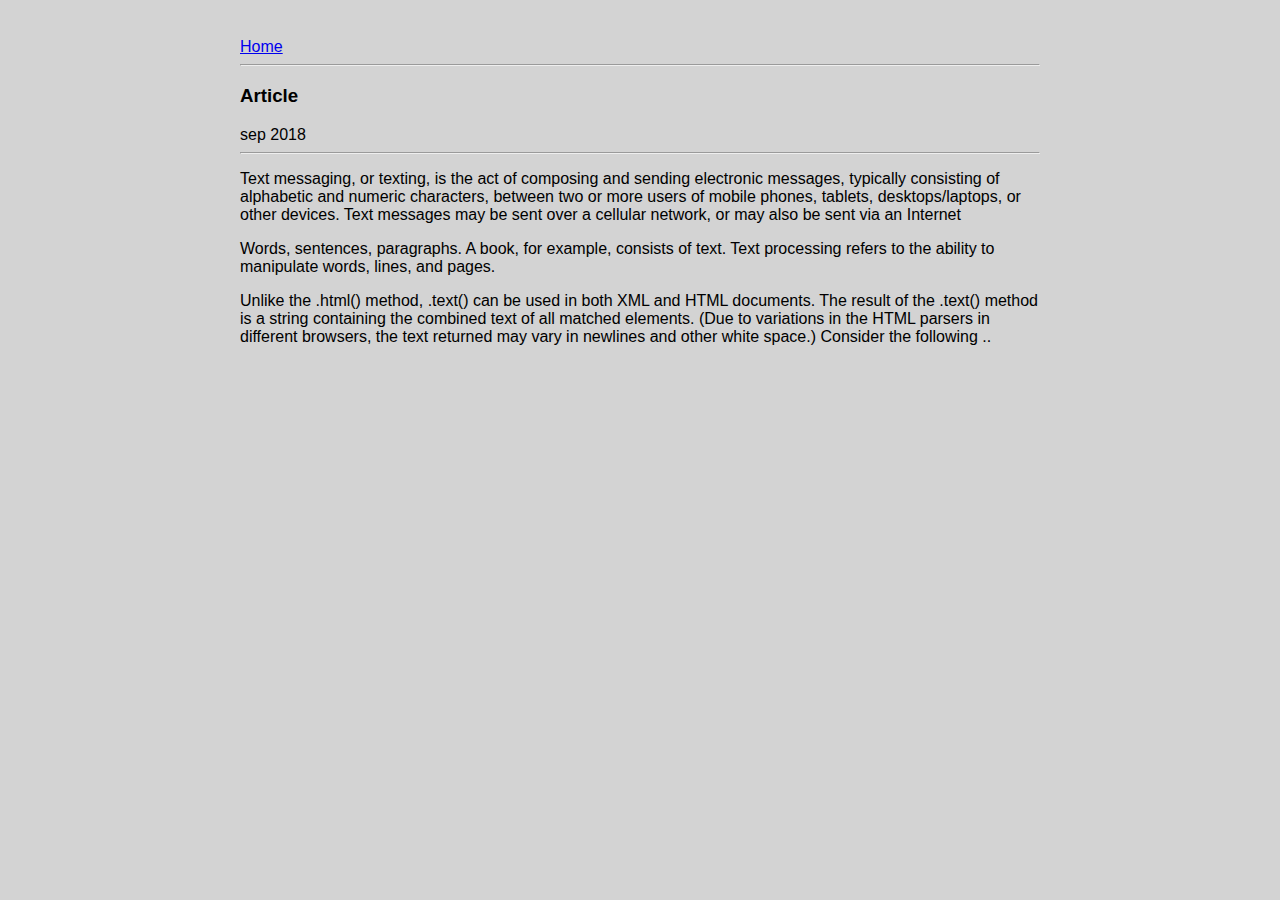
==== ui/article.html @ 2f579df8 "[imad-console] Updates ui/article.html" ====
<!DOCTYPE html>
<html>
  <head>
    <title>Article</title>
    <style>
        .container{
            font-family:sans-serif;
            margin:0 auto;
            padding-top:3%;
            max-width:800px;
            text-decoration:none;
            background-color:lightgrey;
        }
    </style>
  </head>
  <body class="container">
      
    <div>
      <a href="/">Home</a>
    </div>
    <hr>
    <h3>Article</h3>
    <div>
      sep 2018
    </div>
    <hr>
    <p>
    Text messaging, or texting, is the act of composing and sending electronic messages, typically consisting of alphabetic and numeric characters, between two or more users of mobile phones, tablets, desktops/laptops, or other devices. Text messages may be sent over a cellular network, or may also be sent via an Internet
    </p>
    <p>
    Words, sentences, paragraphs. A book, for example, consists of text. Text processing refers to the ability to manipulate words, lines, and pages.
    </p>
    <p>
    Unlike the .html() method, .text() can be used in both XML and HTML documents. The result of the .text() method is a string containing the combined text of all matched elements. (Due to variations in the HTML parsers in different browsers, the text returned may vary in newlines and other white space.) Consider the following ..
    </p>
  </body>
</html>
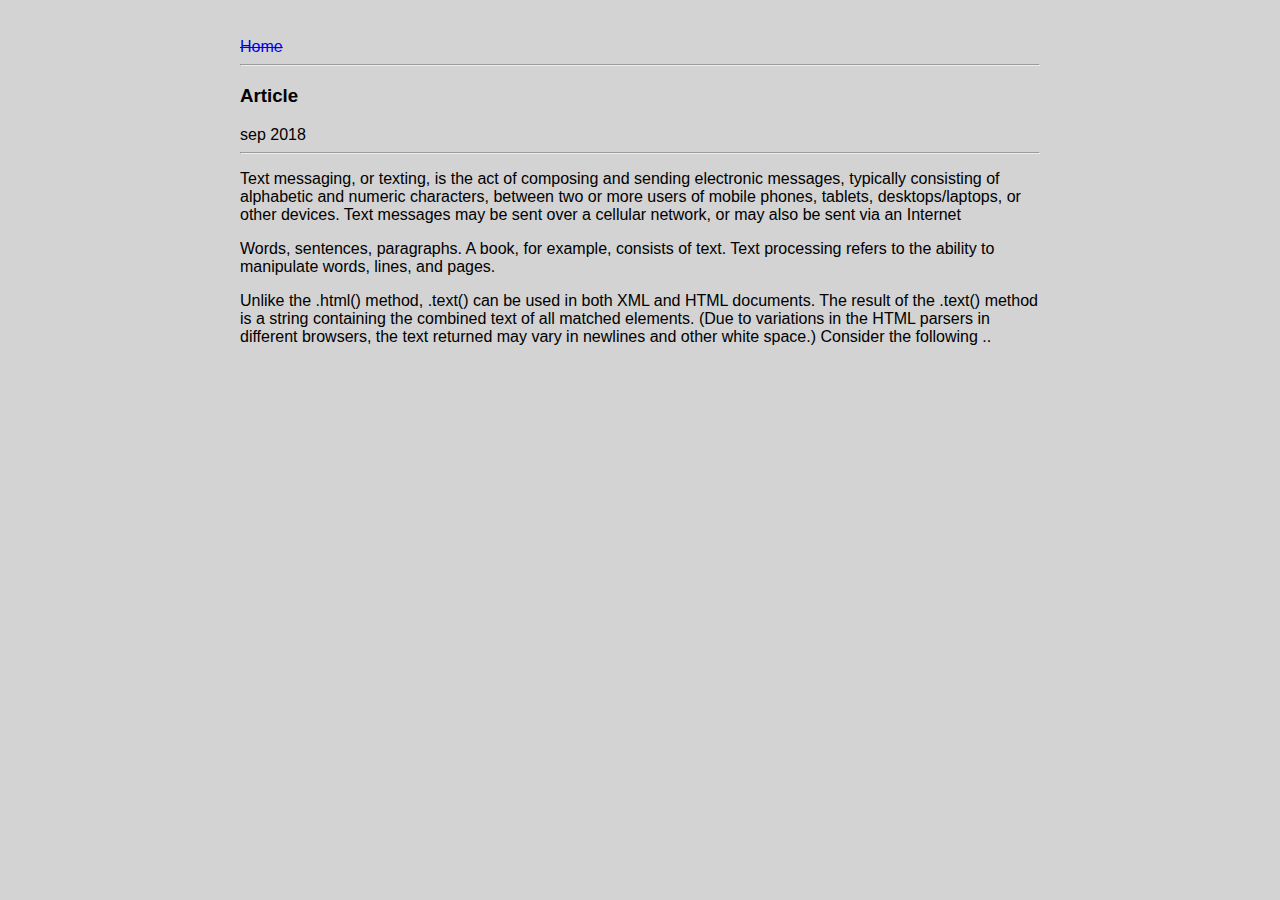
==== commit 16fcf526: "[imad-console] Updates ui/article.html" ====
--- a/ui/article.html
+++ b/ui/article.html
@@ -8,8 +8,10 @@
             margin:0 auto;
             padding-top:3%;
             max-width:800px;
-            text-decoration:none;
             background-color:lightgrey;
+        }
+        a{
+            text-decoration: line-through;
         }
     </style>
   </head>
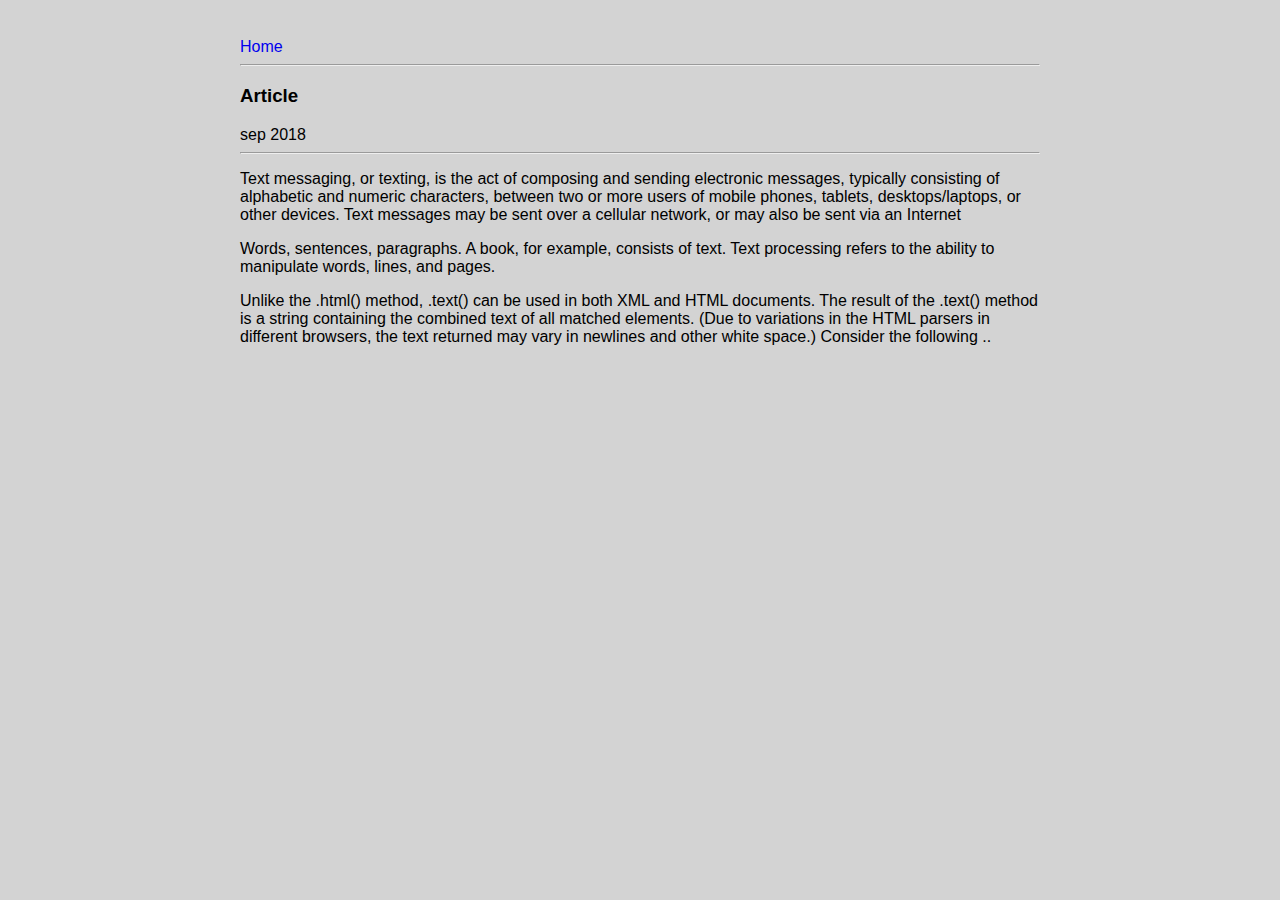
==== commit a07d01f5: "[imad-console] Updates ui/article.html" ====
--- a/ui/article.html
+++ b/ui/article.html
@@ -11,7 +11,7 @@
             background-color:lightgrey;
         }
         a{
-            text-decoration: line-through;
+            text-decoration: none;
         }
     </style>
   </head>
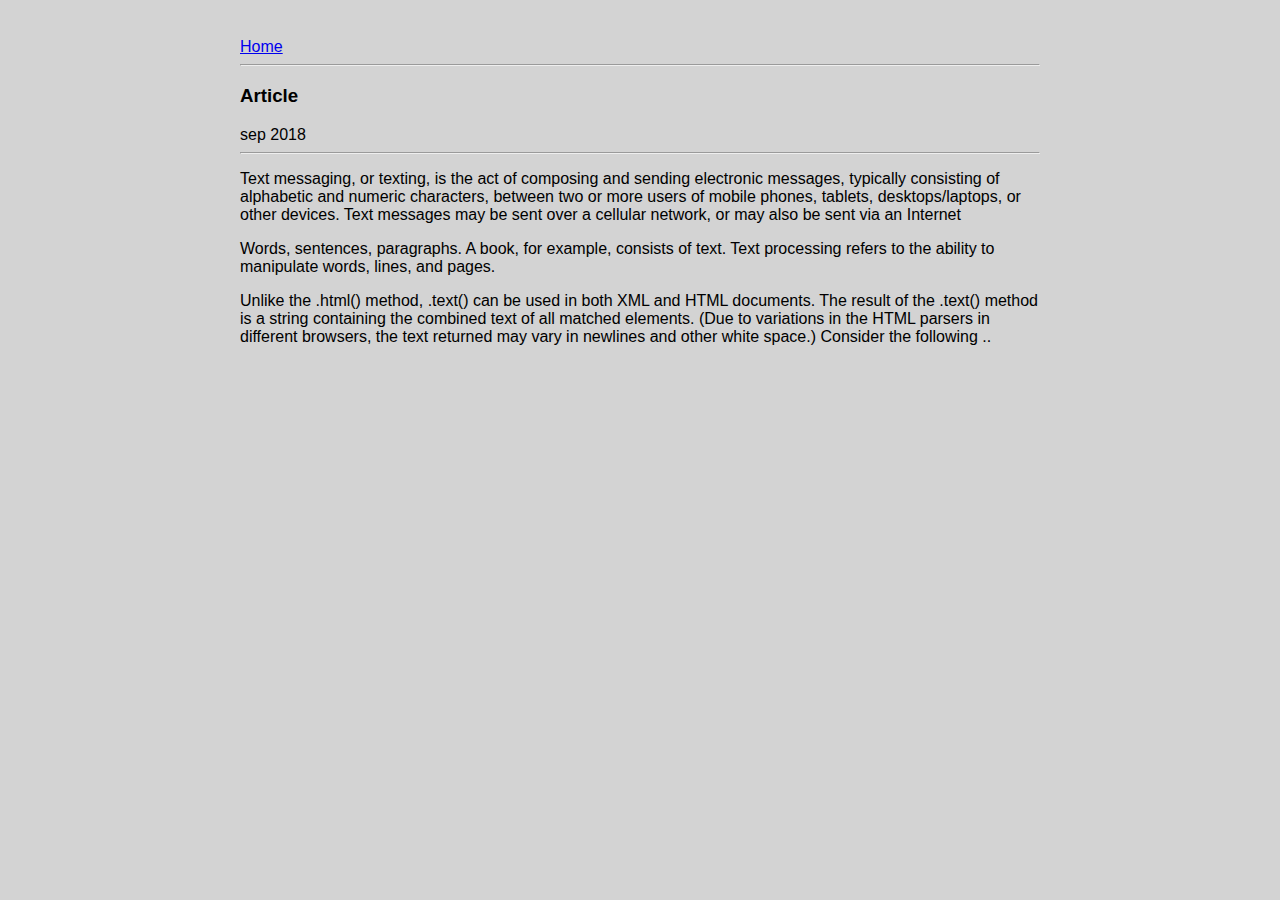
==== commit 38104401: "[imad-console] Updates ui/article.html" ====
--- a/ui/article.html
+++ b/ui/article.html
@@ -11,7 +11,7 @@
             background-color:lightgrey;
         }
         a{
-            text-decoration: none;
+            text-decoration: default;
         }
     </style>
   </head>
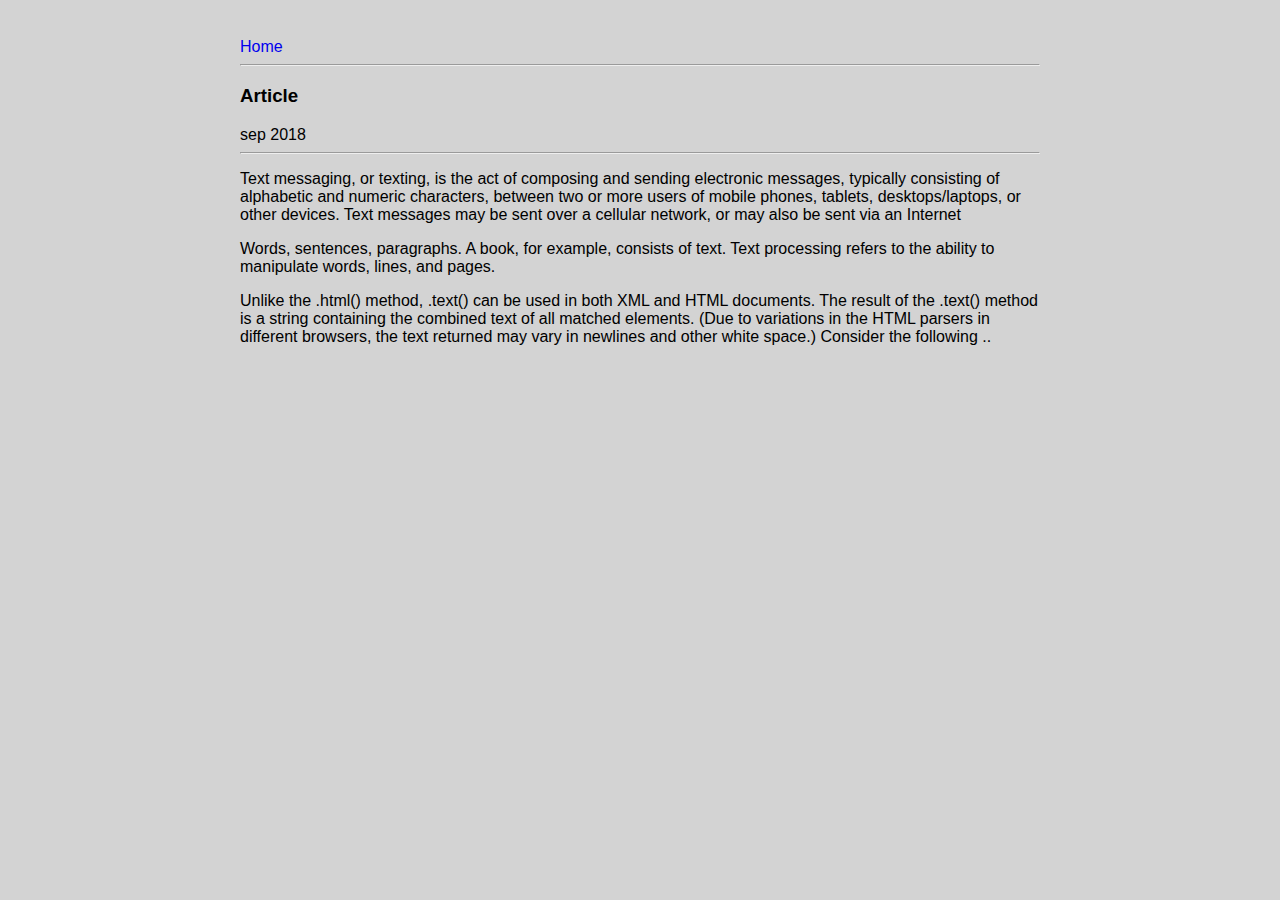
==== commit c809ad85: "[imad-console] Updates ui/article.html" ====
--- a/ui/article.html
+++ b/ui/article.html
@@ -11,7 +11,7 @@
             background-color:lightgrey;
         }
         a{
-            text-decoration: default;
+            text-decoration: none;
         }
     </style>
   </head>
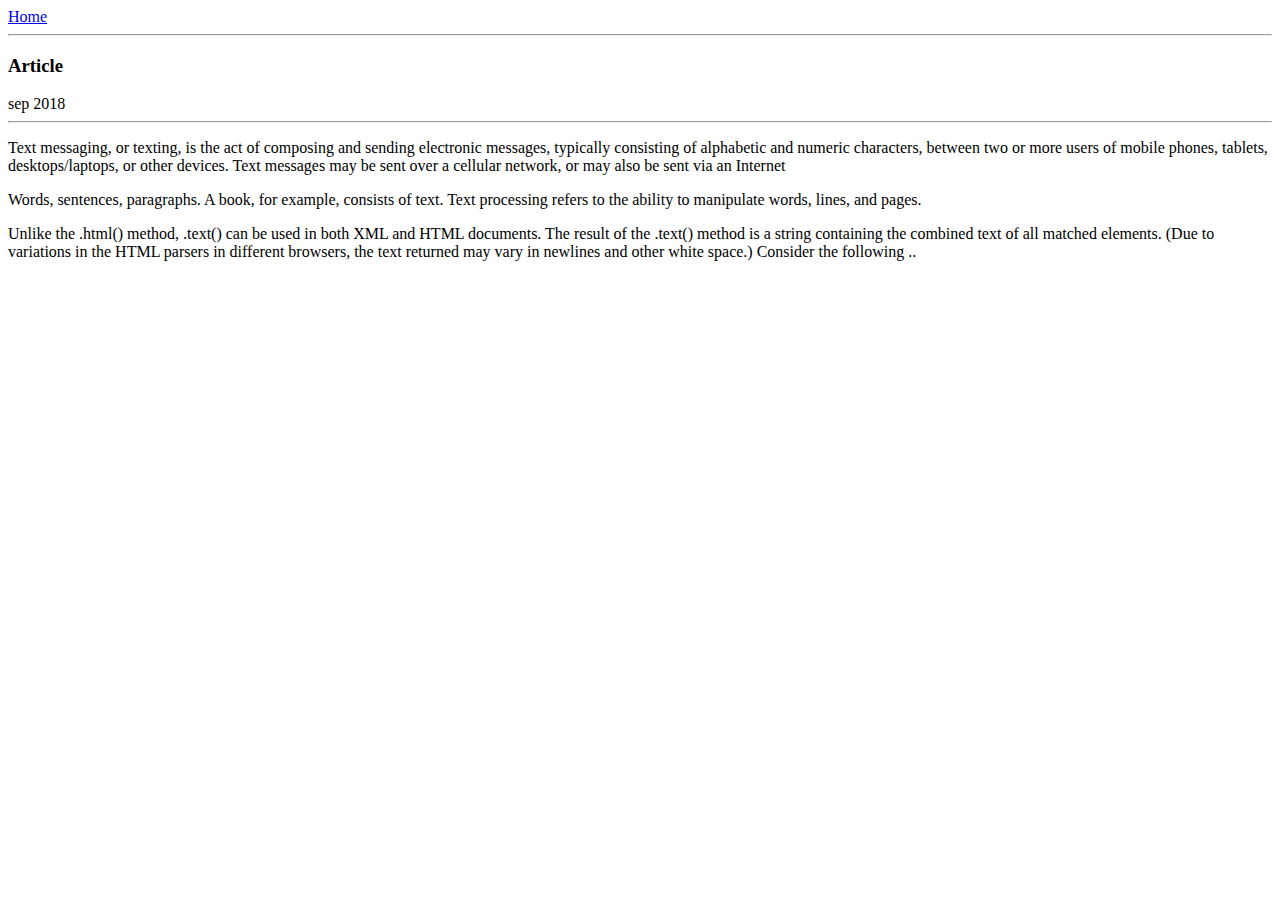
==== commit a0dc431b: "[imad-console] Updates ui/article.html" ====
--- a/ui/article.html
+++ b/ui/article.html
@@ -2,18 +2,6 @@
 <html>
   <head>
     <title>Article</title>
-    <style>
-        .container{
-            font-family:sans-serif;
-            margin:0 auto;
-            padding-top:3%;
-            max-width:800px;
-            background-color:lightgrey;
-        }
-        a{
-            text-decoration: none;
-        }
-    </style>
   </head>
   <body class="container">
       
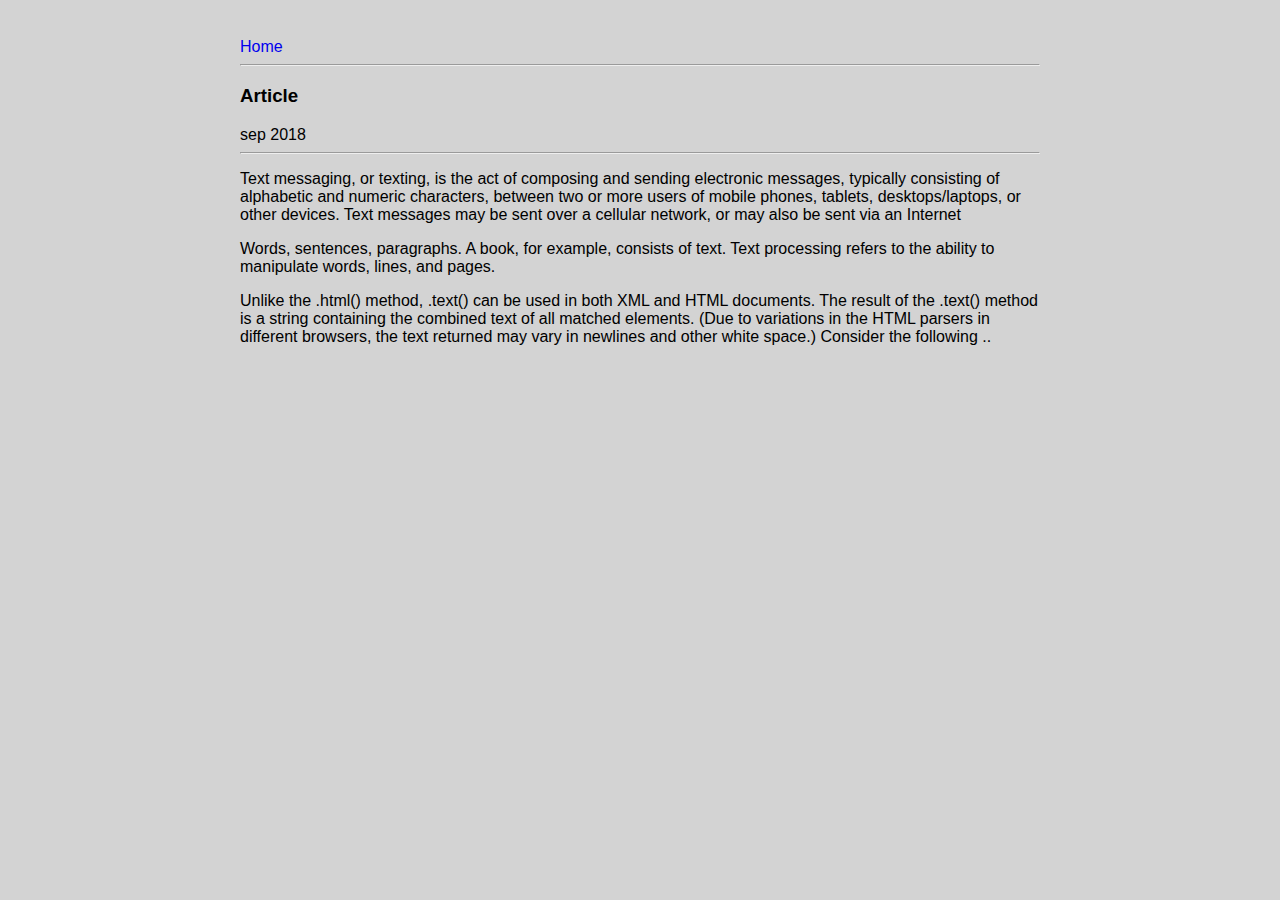
==== commit 9ca15980: "[imad-console] Updates ui/article.html" ====
--- a/ui/article.html
+++ b/ui/article.html
@@ -2,6 +2,7 @@
 <html>
   <head>
     <title>Article</title>
+    <link rel="stylesheet" href="style.css">
   </head>
   <body class="container">
       
--- a/ui/style.css
+++ b/ui/style.css
@@ -0,0 +1,33 @@
+body {
+    font-family: sans-serif;
+    background-color: #fff;
+   /*/ margin-top: 75px;*/
+}
+
+.center {
+    text-align: center;
+}
+
+.text-big {
+    font-size: 300%;
+}
+
+.bold {
+    font-weight: bold;
+}
+
+.img-medium {
+    height: 200px;
+}
+
+.container{
+    max-width:800px;
+    margin:0 auto;
+    font-family:sans-serif;
+    background-color:lightgrey;
+    padding-top:3%;
+    
+}
+a{
+    text-decoration: none;
+}